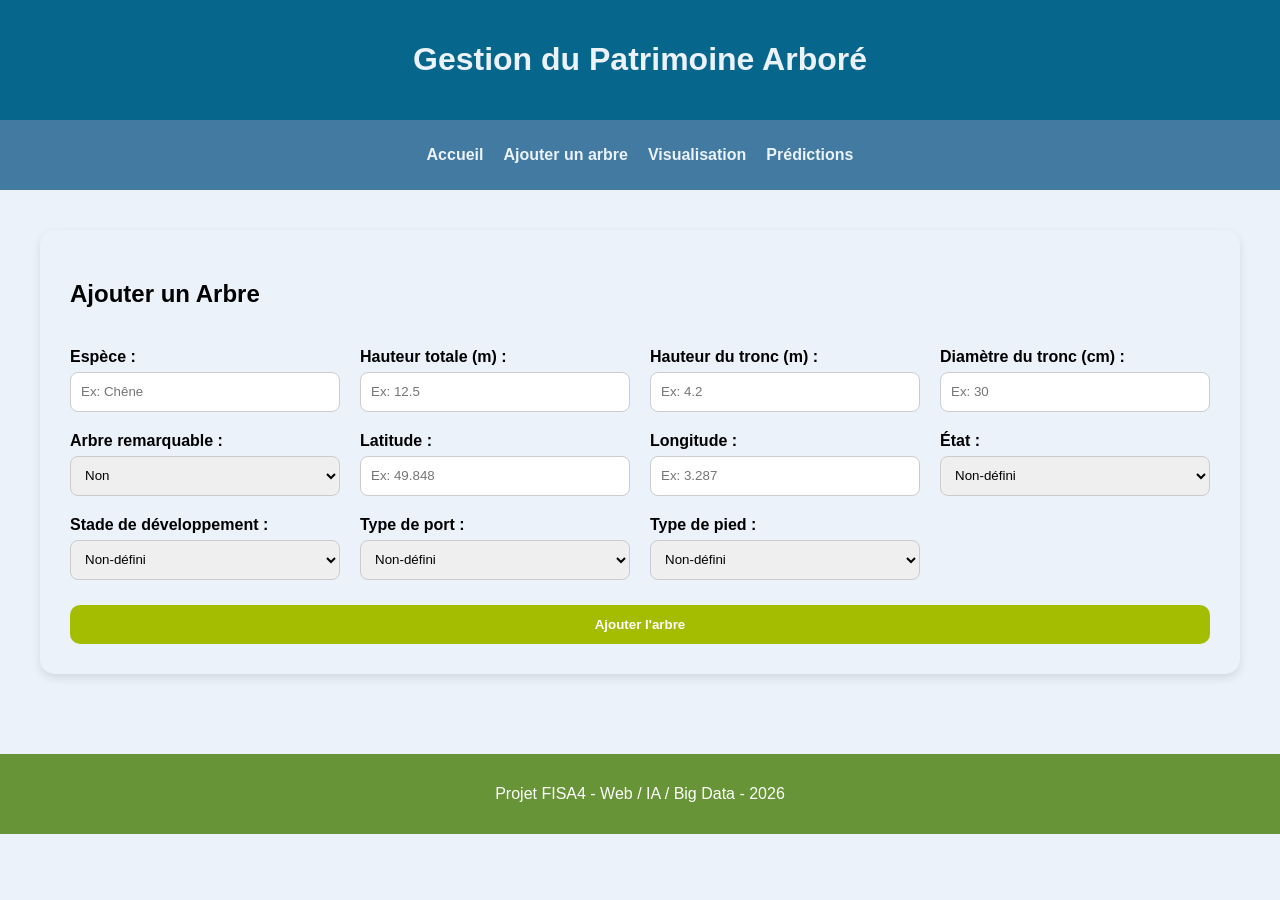
==== Web/public/ajout_arbre.html @ c3bf0191 "Ajout premiers codes FRONT-END" ====
<!DOCTYPE html>
<html lang="fr">
<head>
    <meta charset="UTF-8">
    <title>Gestion des Arbres</title>
    <link rel="stylesheet" href="../assets/css/style.css">
</head>
<body>

    <!-- HEADER -->
    <header>
        <h1>Gestion du Patrimoine Arboré</h1>
    </header>

    <!-- NAVBAR -->
    <nav>
        <ul>
            <li><a href="index.html">Accueil</a></li>
            <li><a href="#">Ajouter un arbre</a></li>
            <li><a href="#">Visualisation</a></li>
            <li><a href="#">Prédictions</a></li>
        </ul>
    </nav>

    <!-- CONTENU -->
    <main>
        <section class="card">
            <h2>Ajouter un Arbre</h2>
            <form>
                <div class="form-group">
                    <label for="espece">Espèce :</label>
                    <input type="text" id="espece" name="espece" placeholder="Ex: Chêne" required>
                </div>

                <div class="form-group">
                    <label for="hauteur_totale">Hauteur totale (m) :</label>
                    <input type="number" id="hauteur_totale" name="hauteur_totale" step="0.1" placeholder="Ex: 12.5" required>
                </div>

                <div class="form-group">
                    <label for="hauteur_tronc">Hauteur du tronc (m) :</label>
                    <input type="number" id="hauteur_tronc" name="hauteur_tronc" step="0.1" placeholder="Ex: 4.2" required>
                </div>

                <div class="form-group">
                    <label for="diametre">Diamètre du tronc (cm) :</label>
                    <input type="number" id="diametre" name="diametre" step="0.1" placeholder="Ex: 30" required>
                </div>

                <div class="form-group">
                    <label for="remarquable">Arbre remarquable :</label>
                    <select id="remarquable" name="remarquable">
                        <option value="FAUX">Non</option>
                        <option value="VRAI">Oui</option>
                    </select>
                </div>

                <div class="form-group">
                    <label for="latitude">Latitude :</label>
                    <input type="number" id="latitude" name="latitude" step="0.000001" placeholder="Ex: 49.848" required>
                </div>

                <div class="form-group">
                    <label for="longitude">Longitude :</label>
                    <input type="number" id="longitude" name="longitude" step="0.000001" placeholder="Ex: 3.287" required>
                </div>

                <div class="form-group">
                    <label for="etat">État :</label>
                    <select id="etat" name="etat">
                        <option value="NA">Non-défini</option>
                        <option value="EN PLACE">En place</option>
                        <option value="ABATTU">Abattu</option>
                        <option value="Essouché">Essouché</option>
                        <option value="Non essouché">Non essouché</option>
                    </select>
                </div>

                <div class="form-group">
                    <label for="stade">Stade de développement :</label>
                    <select id="stade" name="stade">
                        <option value="NA">Non-défini</option>
                        <option value="jeune">Jeune</option>
                        <option value="adulte">Adulte</option>
                        <option value="vieux">Vieux</option>
                        <option value="senescent">Sénescent</option>
                    </select>
                </div>

                <div class="form-group">
                    <label for="port">Type de port :</label>
                    <select id="port" name="port">
                        <option value="NA">Non-défini</option>
                        <option value="semi libre">Semi-libre</option>
                        <option value="réduit">Réduit</option>
                        <option value="réduit relâché">Réduit relâché</option>
                        <option value="tête de chat relaché">Tête de chat relaché</option>
                        <option value="tête de chat">Tête de chat</option>
                        <option value="libre">Libre</option>
                        <option value="cépée">Cépée</option>
                        <option value="étêté">étêté</option>
                        <option value="rideau">Rideau</option>
                        <option value="couronné">Couronné</option>
                        <option value="têtard relâché">Têtard relâché</option>
                        <option value="têtard">Têtard</option>
                        <option value="architecturé">Architecturé</option>
                    </select>
                </div>

                <div class="form-group">
                    <label for="pied">Type de pied :</label>
                    <select id="pied" name="pied">
                        <option value="NA">Non-défini</option>
                        <option value="gazon">Gazon</option>
                        <option value="fosse arbre">Fosse arbre</option>
                        <option value="Revetement non permeable">Revetement non permeable</option>
                        <option value="Bande de terre">Bande de terre</option>
                        <option value="Bac de plantation">Bac de plantation</option>
                        <option value="terre">Terre</option>
                        <option value="végétation">Végétation</option>
                        <option value="toile tissée">Toile tissée</option>
                    </select>
                </div>

                <button type="submit">Ajouter l'arbre</button>
            </form>
        </section>
    </main>

    <!-- FOOTER -->
    <footer>
        <p>Projet FISA4 - Web / IA / Big Data - 2026</p>
    </footer>

</body>
</html>
---- Web/assets/css/style.css ----
body {
    font-family: Arial, sans-serif;
    margin: 0;
    background-color: #EBF2FA;
}

/* HEADER */
header {
    background-color: #06668C;
    color: #EBF2FA;
    padding: 20px;
    text-align: center;
}

/* NAVBAR */
nav {
    background-color: #427AA1;
    padding: 10px;
}

nav ul {
    list-style: none;
    display: flex;
    justify-content: center;
    gap: 20px;
    padding: 0;
}

nav a {
    color: #EBF2FA;
    text-decoration: none;
    font-weight: bold;
}

nav a:hover {
    text-decoration: underline;
}

/* MAIN */
main {
    padding: 40px;
    display: flex;
    justify-content: stretch;
}

/* CARD STYLE */
.card {
    background-color: #EBF2FA;
    padding: 30px;
    border-radius: 15px;
    width: 100%;
    max-width: 1200px;
    box-shadow: 0 4px 10px rgba(0,0,0,0.1);
    text-align: left;
    display: grid;
    grid-template-columns: 1fr;
    gap: 20px;
}

.card img {
    width: 70%;
    border-radius: 10px;
    margin-top: 20px;
}

/* FOOTER */
footer {
    background-color: #679436;
    color: white;
    text-align: center;
    padding: 15px;
    margin-top: 40px;
}

form {
    width: 100%;
    display: grid;
    grid-template-columns: repeat(auto-fit, minmax(220px, 1fr));
    gap: 20px;
}

.form-group {
    display: flex;
    flex-direction: column;
    gap: 6px;
}

label {
    font-weight: bold;
}

form button {
    grid-column: 1 / -1;
}

input, select {
    padding: 10px;
    border-radius: 8px;
    border: 1px solid #ccc;
    width: 100%;
    box-sizing: border-box;
    height: 40px;
}

button {
    margin-top: 5px;
    padding: 12px;
    border: none;
    border-radius: 10px;
    background-color: #A4BD01;
    color: white;
    font-weight: bold;
    cursor: pointer;
}

button:hover {
    background-color: #16a34a;
}
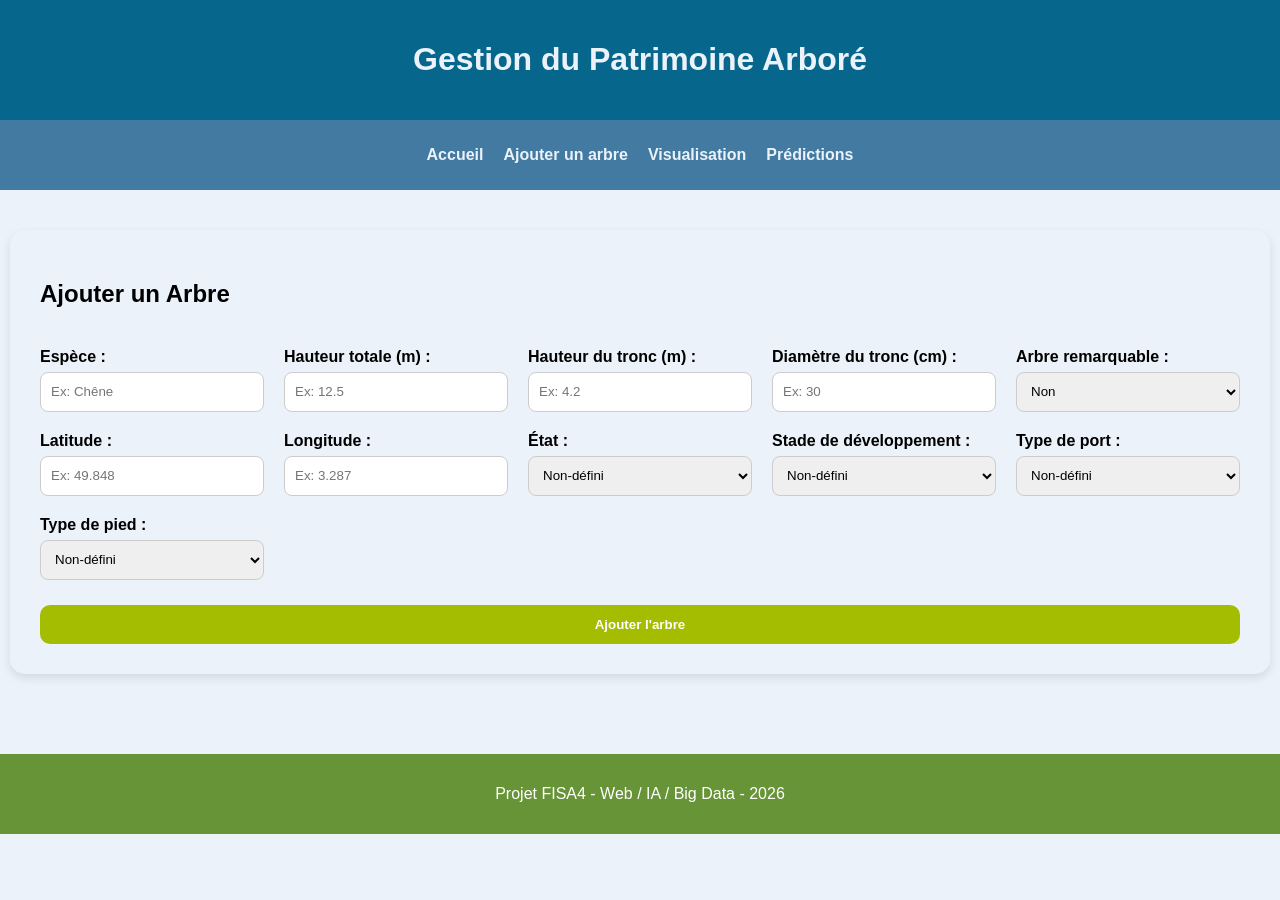
==== commit 33f42ff1: "fix: small front fixes" ====
--- a/Web/public/ajout_arbre.html
+++ b/Web/public/ajout_arbre.html
@@ -3,6 +3,7 @@
 <head>
     <meta charset="UTF-8">
     <title>Gestion des Arbres</title>
+    <link rel="icon" type="image/png" href="../assets/image/logo_sq.png">
     <link rel="stylesheet" href="../assets/css/style.css">
 </head>
 <body>
@@ -16,9 +17,9 @@
     <nav>
         <ul>
             <li><a href="index.html">Accueil</a></li>
-            <li><a href="#">Ajouter un arbre</a></li>
-            <li><a href="#">Visualisation</a></li>
-            <li><a href="#">Prédictions</a></li>
+            <li><a href="ajout_arbre.html">Ajouter un arbre</a></li>
+            <li><a href="visualisation_arbre.html">Visualisation</a></li>
+            <li><a href="prediction_clusters.html">Prédictions</a></li>
         </ul>
     </nav>
 
--- a/Web/assets/css/style.css
+++ b/Web/assets/css/style.css
@@ -40,7 +40,9 @@
 main {
     padding: 40px;
     display: flex;
-    justify-content: stretch;
+    flex-direction: column;
+    align-items: center;
+    gap: 30px;
 }
 
 /* CARD STYLE */
@@ -115,4 +117,83 @@
 
 button:hover {
     background-color: #16a34a;
+}
+
+.table-container {
+    width: 100%;
+    overflow-x: auto;
+}
+
+table {
+    width: 100%;
+    border-collapse: collapse;
+    background-color: white;
+    border-radius: 10px;
+    overflow: hidden;
+}
+
+th {
+    background-color: #06668C;
+    color: white;
+    padding: 10px;
+}
+
+td {
+    padding: 10px;
+    border-bottom: 1px solid #ddd;
+    text-align: center;
+}
+
+tr:hover {
+    background-color: #f1f5f9;
+}
+
+#map {
+    width: 100%;
+    max-width: 1200px;
+    height: 500px;
+    border-radius: 15px;
+    overflow: hidden;
+    box-shadow: 0 4px 10px rgba(0,0,0,0.1);
+}
+
+
+.pagination-container {
+    width: 100%;
+    display: flex;
+    justify-content: space-between;
+    align-items: center;
+    gap: 20px;
+    flex-wrap: wrap;
+}
+
+.pagination-size {
+    display: flex;
+    align-items: center;
+    gap: 10px;
+}
+
+.pagination-size select {
+    width: 90px;
+}
+
+.pagination-buttons {
+    display: flex;
+    align-items: center;
+    gap: 10px;
+}
+
+.pagination-buttons button {
+    margin-top: 0;
+}
+
+#page-info {
+    font-weight: bold;
+}
+
+#map-clusters {
+    width: 100%;
+    height: 550px;
+    border-radius: 15px;
+    overflow: hidden;
 }
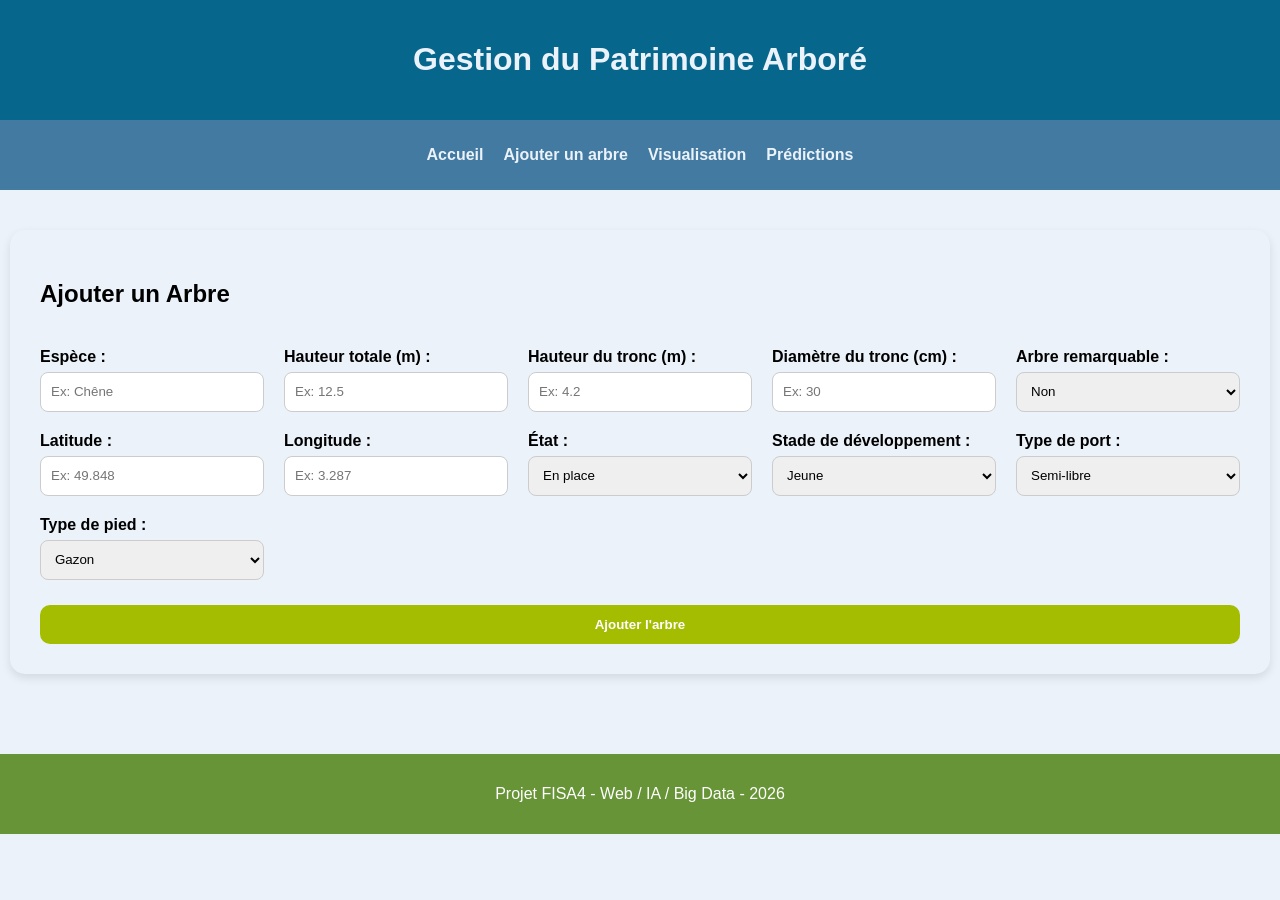
==== commit 255650ab: "fix: post arbres (ajout)" ====
--- a/Web/public/ajout_arbre.html
+++ b/Web/public/ajout_arbre.html
@@ -27,10 +27,10 @@
     <main>
         <section class="card">
             <h2>Ajouter un Arbre</h2>
-            <form>
+            <form id="tree-form" action="../assets/php/request.php/arbres" method="post">
                 <div class="form-group">
                     <label for="espece">Espèce :</label>
-                    <input type="text" id="espece" name="espece" placeholder="Ex: Chêne" required>
+                    <input type="text" id="f-espece" name="espece" placeholder="Ex: Chêne" required>
                 </div>
 
                 <div class="form-group">
@@ -69,7 +69,6 @@
                 <div class="form-group">
                     <label for="etat">État :</label>
                     <select id="etat" name="etat">
-                        <option value="NA">Non-défini</option>
                         <option value="EN PLACE">En place</option>
                         <option value="ABATTU">Abattu</option>
                         <option value="Essouché">Essouché</option>
@@ -80,7 +79,6 @@
                 <div class="form-group">
                     <label for="stade">Stade de développement :</label>
                     <select id="stade" name="stade">
-                        <option value="NA">Non-défini</option>
                         <option value="jeune">Jeune</option>
                         <option value="adulte">Adulte</option>
                         <option value="vieux">Vieux</option>
@@ -91,7 +89,6 @@
                 <div class="form-group">
                     <label for="port">Type de port :</label>
                     <select id="port" name="port">
-                        <option value="NA">Non-défini</option>
                         <option value="semi libre">Semi-libre</option>
                         <option value="réduit">Réduit</option>
                         <option value="réduit relâché">Réduit relâché</option>
@@ -111,7 +108,6 @@
                 <div class="form-group">
                     <label for="pied">Type de pied :</label>
                     <select id="pied" name="pied">
-                        <option value="NA">Non-défini</option>
                         <option value="gazon">Gazon</option>
                         <option value="fosse arbre">Fosse arbre</option>
                         <option value="Revetement non permeable">Revetement non permeable</option>
@@ -133,5 +129,6 @@
         <p>Projet FISA4 - Web / IA / Big Data - 2026</p>
     </footer>
 
+     <script src="../assets/js/ajout_arbre_form.js"></script>
 </body>
-</html>+</html>
